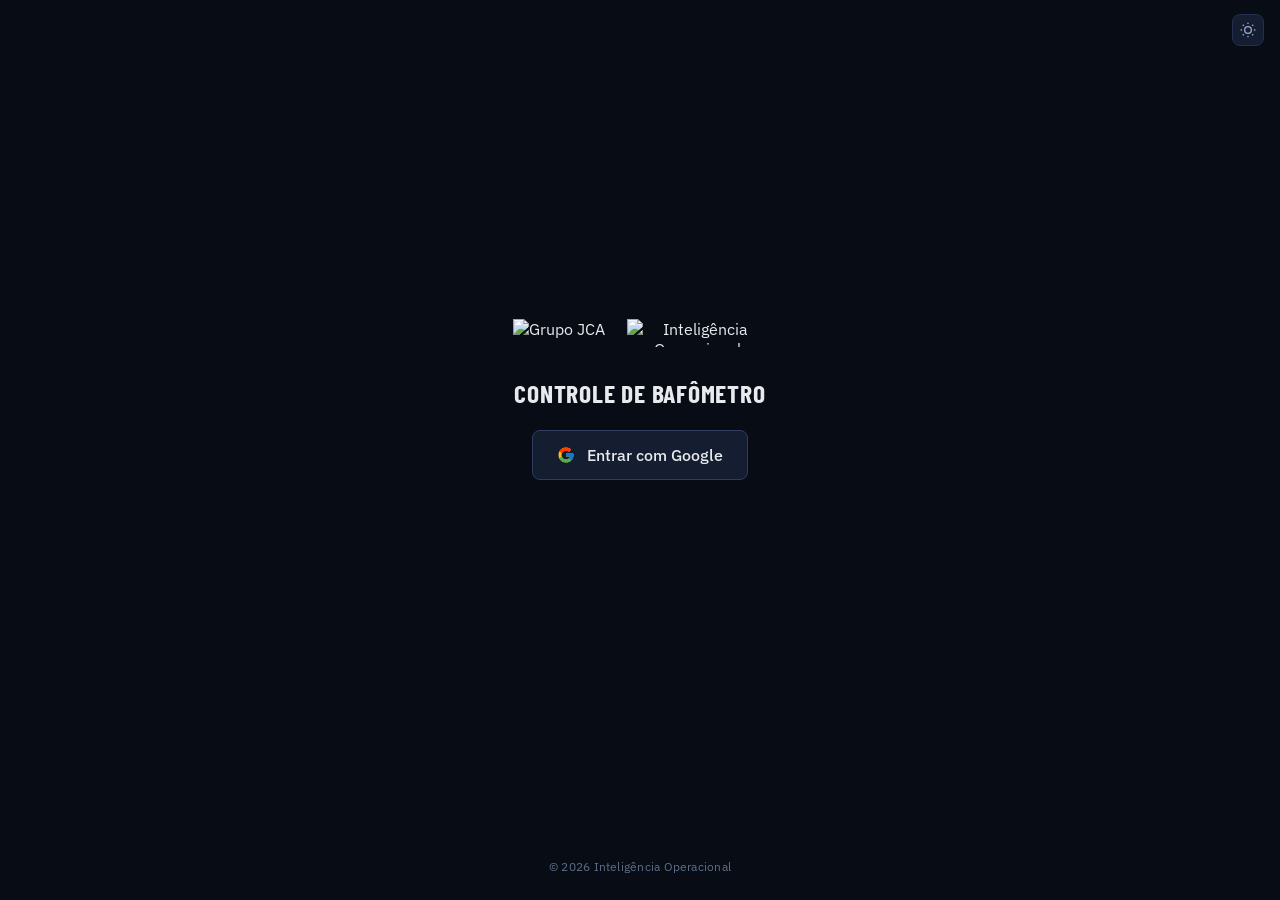
==== index.html @ 7e24a745 "Add files via upload" ====
<!DOCTYPE html>
<html lang="pt-BR">
<head>
<meta charset="UTF-8">
<meta name="viewport" content="width=device-width, initial-scale=1, viewport-fit=cover">
<title>Bafômetro JCA</title>
<meta name="theme-color" content="#080C14">
<link rel="manifest" href="manifest.json">
<link rel="icon" href="icons/icon-192.png">
<link rel="apple-touch-icon" href="icons/icon-192.png">
<link rel="stylesheet" href="css/style.css">
<script src="js/theme.js"></script>
</head>
<body>

<button id="themeToggleBtn" class="theme-toggle-btn" onclick="toggleTheme()" title="Mudar tema"
  style="position:fixed; top:14px; right:16px; z-index:300;"></button>

<div class="screen">
  <div class="login-wrap">
    <div class="login-logos-solo">
      <img class="logo-dark" src="https://res.cloudinary.com/dxnruvmgu/image/upload/v1770865291/GRUPOJCA_branco_r0nvw0.png" alt="Grupo JCA">
      <img class="logo-light" src="https://res.cloudinary.com/dxnruvmgu/image/upload/v1770942727/JCA_f9syze.png" alt="Grupo JCA">
      <img class="logo-dark" src="https://res.cloudinary.com/dxnruvmgu/image/upload/v1776647491/Intelig%C3%AAncia_horizontal_branco_yxlsyw.png" alt="Inteligência Operacional">
      <img class="logo-light" src="https://res.cloudinary.com/dln0ctawv/image/upload/v1781283106/Intelig%C3%AAncia_horizontal_preto_p6gikp_mwb3ts.png" alt="Inteligência Operacional">
    </div>
    <div>
      <h1 class="login-title">Controle de Bafômetro</h1>
    </div>

    <button class="btn-google" id="btnLogin">
      <svg width="18" height="18" viewBox="0 0 48 48"><path fill="#FFC107" d="M43.6 20.5H42V20H24v8h11.3C33.9 32.6 29.4 36 24 36c-6.6 0-12-5.4-12-12s5.4-12 12-12c3.1 0 5.9 1.2 8 3.1l5.7-5.7C34.6 6.2 29.6 4 24 4 12.9 4 4 12.9 4 24s8.9 20 20 20 20-8.9 20-20c0-1.3-.1-2.7-.4-3.5z"/><path fill="#FF3D00" d="M6.3 14.7l6.6 4.8C14.6 16 19 13 24 13c3.1 0 5.9 1.2 8 3.1l5.7-5.7C34.6 6.2 29.6 4 24 4 16.3 4 9.7 8.3 6.3 14.7z"/><path fill="#4CAF50" d="M24 44c5.5 0 10.4-2.1 14.1-5.6l-6.5-5.5C29.6 34.7 26.9 35.6 24 35.6c-5.3 0-9.8-3.4-11.4-8.1l-6.6 5C9.6 39.6 16.2 44 24 44z"/><path fill="#1976D2" d="M43.6 20.5H42V20H24v8h11.3c-.7 2.1-2 3.9-3.7 5.3l6.5 5.5C41.5 36.4 44 30.7 44 24c0-1.3-.1-2.7-.4-3.5z"/></svg>
      Entrar com Google
    </button>

    <div id="mockLoginBox" style="display:none; width:100%; max-width:300px;">
      <div class="banner warn"><span class="status-dot warn"></span>
        <span>MODO DE TESTE: js/config.js ainda não tem um Google Client ID real. Escolha um usuário fictício para navegar no app.</span>
      </div>
      <div class="field">
        <label>Usuário simulado</label>
        <select id="mockUserSelect">
          <option value="fabiana.ribeiro@viacaocometa.com">ADM · Fabiana Ribeiro (Cometa)</option>
          <option value="renata.lima@viacaocometa.com">Instrutora · Renata Souza Lima (Cometa)</option>
          <option value="juliana.martins@viacaocometa.com">Operação · Juliana Martins (Cometa)</option>
          <option value="camila.torres@opcaofretur.com.br">Operação · Camila Torres (Opção Fretur)</option>
        </select>
      </div>
      <button class="btn secondary" id="btnMockLogin">Entrar em modo teste</button>
    </div>

    <p class="login-error" id="loginError"></p>
  </div>

  <footer class="login-footer">
    <div class="partner-logos">
      <span class="partner-logo-pair" role="img" aria-label="Expresso do Sul">
        <span class="logo-face logo-dark" style="background-image:url('https://res.cloudinary.com/dln0ctawv/image/upload/v1785376783/EXP_Brancosb_pjffh8.png')"></span>
        <span class="logo-face logo-light" style="background-image:url('https://res.cloudinary.com/dln0ctawv/image/upload/v1785159113/EXP_sembolas_vnpljs.png')"></span>
      </span>
      <span class="partner-logo-pair" role="img" aria-label="Auto Viação 1001">
        <span class="logo-face" style="background-image:url('https://res.cloudinary.com/dln0ctawv/image/upload/v1779671790/1001_qisjtr_1_pzpzqw.png')"></span>
      </span>
      <span class="partner-logo-pair" role="img" aria-label="1001 Urbano">
        <span class="logo-face logo-dark" style="background-image:url('https://res.cloudinary.com/dln0ctawv/image/upload/v1781288212/1001_Urbano_Branco_noqa7d_wqaxuk.png')"></span>
        <span class="logo-face logo-light" style="background-image:url('https://res.cloudinary.com/dln0ctawv/image/upload/v1781307419/1001_URB_m1lbdu.png')"></span>
      </span>
      <span class="partner-logo-pair" role="img" aria-label="Viação Cometa">
        <span class="logo-face logo-dark" style="background-image:url('https://res.cloudinary.com/dln0ctawv/image/upload/v1785376595/Cometa_brancoSBHD_x09jcs_tvuh8m.png')"></span>
        <span class="logo-face logo-light" style="background-image:url('https://res.cloudinary.com/dln0ctawv/image/upload/v1785159067/COM_sembolas_m1eiqc.png')"></span>
      </span>
      <span class="partner-logo-pair" role="img" aria-label="Auto Viação Catarinense">
        <span class="logo-face logo-dark" style="background-image:url('https://res.cloudinary.com/dln0ctawv/image/upload/v1785376720/Catarinense_BrancoHD_nodz19_v5amix.png')"></span>
        <span class="logo-face logo-light" style="background-image:url('https://res.cloudinary.com/dln0ctawv/image/upload/v1779671813/AVC_zk4pe9_k4jgau.png')"></span>
      </span>
      <span class="partner-logo-pair" role="img" aria-label="SIT Macaé">
        <span class="logo-face logo-dark" style="background-image:url('https://res.cloudinary.com/dxnruvmgu/image/upload/v1776645576/Sit_gv7d2x.png')"></span>
        <span class="logo-face logo-light" style="background-image:url('https://res.cloudinary.com/dxnruvmgu/image/upload/v1778634339/Sit_preto_rucocl.png')"></span>
      </span>
      <span class="partner-logo-pair" role="img" aria-label="Opção Fretur">
        <span class="logo-face" style="background-image:url('https://res.cloudinary.com/dxnruvmgu/image/upload/v1776645466/Op%C3%A7%C3%A3o_ztgpnc.png')"></span>
      </span>
    </div>
    <p class="login-copyright">© 2026 Inteligência Operacional</p>
  </footer>

  <div class="toast" id="toast"></div>
</div>

<script src="js/config.js"></script>
<script src="js/sheets.js"></script>
<script type="module" src="js/auth.js"></script>
<script type="module" src="js/firebase-init.js"></script>
<script src="js/pwa.js"></script>
<script type="module">
  const btnLogin = document.getElementById("btnLogin");
  const loginError = document.getElementById("loginError");
  const toast = document.getElementById("toast");

  function showToast(msg) {
    toast.textContent = msg;
    toast.classList.add("visible");
    setTimeout(() => toast.classList.remove("visible"), 3000);
  }

  function showError(msg) {
    loginError.textContent = msg;
    loginError.classList.add("visible");
  }

  async function boot() {
    try { FirebaseDB.init(); } catch (e) { console.warn(e); }
    await Auth.init();

    if (Auth.isMockMode()) {
      btnLogin.style.display = "none";
      document.getElementById("mockLoginBox").style.display = "block";
    }

    // Se já existe sessão válida, tenta ir direto para o portal certo
    const cachedUser = Auth.getCurrentUser();
    if (cachedUser && Auth.getAccessToken()) {
      redirecionar(cachedUser).catch(() => { /* sessão expirada, segue no login */ });
    }
  }

  document.getElementById("btnMockLogin").addEventListener("click", async () => {
    loginError.classList.remove("visible");
    const email = document.getElementById("mockUserSelect").value;
    try {
      const userInfo = await Auth.mockSignIn(email);
      await redirecionar(userInfo);
    } catch (err) {
      showError(err.message || "Erro no login simulado.");
    }
  });

  async function redirecionar(userInfo) {
    const perfil = await Auth.resolveProfile(userInfo.email);
    if (!perfil) {
      showError("Seu e-mail é do domínio JCA, mas não está cadastrado na plataforma. Procure um administrador.");
      return;
    }
    sessionStorage.setItem("baf_perfil", JSON.stringify(perfil));
    if (perfil.role === "adm") {
      window.location.href = "portal-adm.html";
    } else {
      window.location.href = "portal-operacao.html";
    }
  }

  btnLogin.addEventListener("click", async () => {
    loginError.classList.remove("visible");
    btnLogin.disabled = true;
    try {
      const userInfo = await Auth.signIn();
      await redirecionar(userInfo);
    } catch (err) {
      showError(err.message || "Não foi possível entrar. Tente novamente.");
    } finally {
      btnLogin.disabled = false;
    }
  });

  boot();
</script>
</body>
</html>
---- css/style.css ----
/* ============================================================
   STYLE.CSS — Identidade visual Grupo JCA
   Reaproveitada do projeto "JCA Treinamentos" (mesma paleta,
   tipografia e padrões de componente), aplicada ao Bafômetro JCA.
   ============================================================ */

@import url('https://fonts.googleapis.com/css2?family=Barlow+Condensed:wght@400;500;600;700;800&family=IBM+Plex+Sans:wght@300;400;500;600&family=IBM+Plex+Mono:wght@400;500;600&display=swap');

*, *::before, *::after { box-sizing: border-box; margin: 0; padding: 0; }

:root {
  /* Superfícies */
  --bg:   #080C14;
  --sur:  #0F1624;
  --sur2: #151E30;
  --sur3: #1C2840;
  --bor:  #243050;
  --bor2: #2E3D60;

  /* Marca — teal JCA (equivalente ao "--col-orange" do projeto original) */
  --teal:      #00B4A6;
  --teal-dim:  #008F84;
  --teal-glow: rgba(0,180,166,.15);

  /* Semânticos */
  --gold:      #FFB800;
  --gold-dim:  rgba(255,184,0,.12);
  --coral:     #E85454;
  --coral-dim: rgba(232,84,84,.12);
  --green:     #00D68F;
  --green-dim: rgba(0,214,143,.12);
  --red:       #FF4757;
  --red-dim:   rgba(255,71,87,.12);
  --info:      #00B4D8;
  --info-dim:  rgba(0,180,216,.12);

  /* Texto */
  --tx:    #E8EAED;
  --tx2:   #9BAACC;
  --tx3:   #5C6E8A;
  --txinv: #0A0E1A;

  /* Tipografia */
  --fd: 'Barlow Condensed', sans-serif;
  --fb: 'IBM Plex Sans', sans-serif;
  --fm: 'IBM Plex Mono', monospace;

  /* Forma */
  --r4: 4px; --r8: 8px; --r12: 12px; --r16: 16px; --r20: 20px;
  --sh:   0 4px 24px rgba(0,0,0,.5);
  --shlg: 0 8px 48px rgba(0,0,0,.6);
  --shor: 0 0 20px rgba(0,180,166,.25);
  --tr: .18s cubic-bezier(.4,0,.2,1);
}

/* ── Tema claro ────────────────────────────────────────────── */
[data-theme="light"] {
  --bg:   #F0F4F8;
  --sur:  #FFFFFF;
  --sur2: #F5F7FA;
  --sur3: #E8EDF4;
  --bor:  #D0D9E8;
  --bor2: #B8C6DC;
  --tx:   #0A0E1A;
  --tx2:  #2D3A52;
  --tx3:  #5C6E8A;
  --txinv:#FFFFFF;
  --sh:   0 4px 24px rgba(0,0,0,.10);
  --shlg: 0 8px 48px rgba(0,0,0,.14);
}

html { font-size: 16px; -webkit-font-smoothing: antialiased; }

body {
  font-family: var(--fb);
  background: var(--bg);
  color: var(--tx);
  min-height: 100vh;
  display: flex;
  flex-direction: column;
  overflow-x: hidden;
  -webkit-tap-highlight-color: transparent;
}

h1, h2, h3 { font-family: var(--fd); font-weight: 700; letter-spacing: 0.02em; }
button, input, select { font-family: inherit; }
a { color: var(--teal); text-decoration: none; transition: color var(--tr); }
a:hover { color: var(--gold); }

::-webkit-scrollbar { width: 6px; height: 6px; }
::-webkit-scrollbar-track { background: var(--bg); }
::-webkit-scrollbar-thumb { background: var(--bor2); border-radius: 4px; }

/* -------------------- layout shells -------------------- */

.screen { min-height: 100vh; display: flex; flex-direction: column; }

.topbar {
  height: 56px;
  background: var(--sur);
  border-bottom: 1px solid var(--bor);
  display: flex;
  align-items: center;
  padding: 0 18px;
  gap: 12px;
  position: sticky;
  top: 0;
  z-index: 200;
}

.brand { display: flex; align-items: center; gap: 12px; min-width: 0; }
.brand img { height: 26px; width: auto; display: block; flex-shrink: 0; }
.brand-text {
  font-family: var(--fd); font-weight: 800; font-size: 1.05rem;
  letter-spacing: 0.06em; text-transform: uppercase; white-space: nowrap;
}
.brand-text span { color: var(--teal); }

/* mantido por compatibilidade (marca em forma de selo, quando não há logo) */
.brand-mark {
  width: 26px; height: 26px; border-radius: 50%;
  border: 3px solid var(--teal); position: relative; flex-shrink: 0;
}
.brand-mark::after {
  content: ""; position: absolute; inset: 6px; border-radius: 50%;
  background: var(--teal); box-shadow: 0 0 8px var(--teal);
}

.user-chip { display: flex; align-items: center; gap: 10px; font-size: 12px; color: var(--tx3); margin-left: auto; }
.user-chip img.company-logo-badge {
  width: 30px; height: 30px; border-radius: 8px; object-fit: contain;
  background: #0F1624; border: 1px solid var(--bor); padding: 4px; flex-shrink: 0;
}
.user-chip .role-tag {
  text-transform: uppercase; font-size: 10px; letter-spacing: 0.06em;
  background: var(--sur2); border: 1px solid var(--bor); color: var(--teal);
  padding: 2px 8px; border-radius: 100px; font-family: var(--fd); font-weight: 600;
}

.theme-toggle-btn {
  display: flex; align-items: center; justify-content: center;
  width: 32px; height: 32px; border-radius: var(--r8);
  border: 1px solid var(--bor); background: var(--sur2);
  color: var(--tx2); cursor: pointer; transition: all var(--tr); flex-shrink: 0;
}
.theme-toggle-btn:hover { background: var(--sur3); color: var(--teal); border-color: var(--teal); }
.theme-toggle-btn svg { width: 16px; height: 16px; stroke: currentColor; }

main { flex: 1; padding: 20px 18px; max-width: 640px; width: 100%; margin: 0 auto; }

/* -------------------- login -------------------- */

.login-wrap {
  flex: 1; display: flex; flex-direction: column; align-items: center; justify-content: center;
  text-align: center; padding: 32px 24px 24px; gap: 22px; position: relative;
}

.login-logos-solo {
  display: flex; align-items: center; justify-content: center; gap: 22px;
  flex-wrap: wrap; margin-bottom: 4px;
}
.login-logos-solo img {
  height: 28px; width: auto; max-width: 140px; object-fit: contain;
}

/* Troca automática de logo conforme o tema: .logo-dark aparece no tema
   escuro (padrão) e .logo-light aparece no tema claro. Logos que servem
   para os dois temas (sem essas classes) ficam sempre visíveis. */
.logo-light { display: none; }
.logo-dark { display: inline-block; }
[data-theme="light"] .logo-dark { display: none; }
[data-theme="light"] .logo-light { display: inline-block; }

.login-footer {
  padding: 22px 18px 26px;
  text-align: center;
}
.partner-logos {
  display: flex; align-items: center; justify-content: center;
  flex-wrap: wrap; gap: 8px;
  padding-bottom: 12px;
}
/* Caixa de tamanho fixo com a logo como background-image: o tamanho da
   caixa nunca depende do carregamento/dimensão real do arquivo, então
   não há "salto" de layout quando a imagem termina de carregar. */
.partner-logo-pair {
  position: relative;
  display: inline-block;
  width: 92px; height: 34px;
  opacity: 0.75; filter: grayscale(35%);
  transition: opacity var(--tr), filter var(--tr);
}
.partner-logo-pair:hover { opacity: 1; filter: grayscale(0%); }

.partner-logo-pair .logo-face {
  position: absolute; inset: 0;
  background-repeat: no-repeat;
  background-position: center;
  background-size: contain;
}

.login-copyright {
  font-size: 0.72rem; color: var(--tx3); letter-spacing: 0.02em;
}

.login-title {
  font-size: 1.6rem; margin-top: 4px; text-transform: uppercase; letter-spacing: 0.03em;
}
.login-sub { color: var(--tx3); font-size: 0.88rem; max-width: 320px; line-height: 1.55; }

.btn-google {
  display: inline-flex; align-items: center; gap: 12px;
  background: var(--sur2); color: var(--tx);
  border: 1px solid var(--bor2); border-radius: var(--r8);
  padding: 14px 24px; font-family: var(--fb); font-weight: 500; font-size: 1rem;
  cursor: pointer; transition: all var(--tr);
}
.btn-google:hover { background: var(--sur3); border-color: var(--teal); box-shadow: 0 0 0 3px var(--teal-glow); }
.btn-google:disabled { opacity: 0.5; cursor: not-allowed; }

.login-error {
  color: var(--red); font-size: 0.85rem; max-width: 320px; display: none;
  background: var(--red-dim); border: 1px solid rgba(255,71,87,.3);
  border-radius: var(--r8); padding: 10px 14px; line-height: 1.5;
}
.login-error.visible { display: block; }

/* -------------------- cards / forms -------------------- */

.card {
  background: var(--sur); border: 1px solid var(--bor); border-radius: var(--r12);
  padding: 20px; margin-bottom: 16px; transition: border-color var(--tr), box-shadow var(--tr);
}

.card h2 {
  font-size: 0.78rem; text-transform: uppercase; letter-spacing: 0.1em;
  color: var(--tx3); margin-bottom: 16px; font-weight: 600;
}

.field { margin-bottom: 14px; }
.field label {
  display: block; font-family: var(--fd); font-size: 0.75rem; font-weight: 600;
  color: var(--tx3); margin-bottom: 6px; text-transform: uppercase; letter-spacing: 0.08em;
}
.field input, .field select {
  width: 100%; background: var(--sur2); border: 1px solid var(--bor); color: var(--tx);
  border-radius: var(--r8); padding: 12px 12px; font-size: 0.95rem; font-family: var(--fm);
  transition: border-color var(--tr), box-shadow var(--tr); outline: none;
}
.field input:focus, .field select:focus { border-color: var(--teal); box-shadow: 0 0 0 3px var(--teal-glow); }
.field .hint { font-size: 0.75rem; color: var(--tx3); margin-top: 5px; line-height: 1.4; }
.field select { font-family: var(--fb); cursor: pointer; }

.btn {
  display: inline-flex; align-items: center; justify-content: center; gap: 8px;
  width: 100%; padding: 13px 18px; border-radius: var(--r8); border: none;
  font-family: var(--fd); font-weight: 600; font-size: 0.95rem; letter-spacing: 0.04em;
  text-transform: uppercase; cursor: pointer; transition: all var(--tr);
}
.btn:hover { transform: translateY(-1px); }
.btn:active { transform: translateY(0); }
.btn:disabled { opacity: 0.4; cursor: not-allowed; transform: none; }

.btn, .btn.primary { background: var(--teal); color: var(--txinv); }
.btn:not(.secondary):not(.danger):hover { background: var(--teal-dim); box-shadow: var(--shor); }

.btn.secondary { background: transparent; border: 1px solid var(--bor); color: var(--tx); width: auto; }
.btn.secondary:hover { background: var(--sur2); border-color: var(--bor2); color: var(--tx); }

.btn.danger { background: var(--red-dim); color: var(--red); border: 1px solid rgba(255,71,87,.3); }
.btn.danger:hover { background: var(--red); color: #fff; }

.tabs {
  display: flex; gap: 4px; margin-bottom: 18px;
  border-bottom: 1px solid var(--bor);
}
.tab {
  flex: 1; text-align: center; padding: 11px 6px;
  font-family: var(--fd); font-weight: 600; font-size: 0.82rem;
  letter-spacing: 0.05em; text-transform: uppercase;
  color: var(--tx3); cursor: pointer; user-select: none;
  border-bottom: 2px solid transparent; margin-bottom: -1px;
  transition: all var(--tr);
}
.tab:hover { color: var(--tx2); }
.tab.active { color: var(--teal); border-bottom-color: var(--teal); }

/* -------------------- alerts / badges -------------------- */

.banner {
  display: flex; align-items: flex-start; gap: 10px; padding: 13px 14px;
  border-radius: var(--r8); font-size: 0.85rem; line-height: 1.5; margin-bottom: 16px;
}
.banner.warn  { background: var(--gold-dim); color: var(--gold); border: 1px solid rgba(255,184,0,.3); }
.banner.error { background: var(--red-dim);  color: #ff9a9f;   border: 1px solid rgba(255,71,87,.3); }
.banner.ok    { background: var(--green-dim); color: #6fe7b8;  border: 1px solid rgba(0,214,143,.3); }
.hidden { display: none; }
.banner.hidden { display: none; }

.status-dot { width: 8px; height: 8px; border-radius: 50%; margin-top: 5px; flex-shrink: 0; }
.status-dot.ok { background: var(--green); }
.status-dot.warn { background: var(--gold); }
.status-dot.error { background: var(--red); }

.pill {
  font-family: var(--fd); font-size: 0.7rem; font-weight: 600;
  padding: 3px 10px; border-radius: 100px; text-transform: uppercase; letter-spacing: 0.05em;
}
.pill.ok    { background: var(--green-dim); color: #6fe7b8; border: 1px solid rgba(0,214,143,.3); }
.pill.warn  { background: var(--gold-dim);  color: var(--gold); border: 1px solid rgba(255,184,0,.3); }
.pill.error { background: var(--red-dim);   color: #ff9a9f; border: 1px solid rgba(255,71,87,.3); }

/* -------------------- resultado do teste -------------------- */

.result-gauge {
  width: 176px; height: 176px; border-radius: 50%; margin: 6px auto 18px;
  display: grid; place-items: center; border: 6px solid var(--sur3);
  transition: border-color .25s ease, box-shadow .25s ease;
}
.result-gauge.pass { border-color: var(--green); box-shadow: 0 0 28px rgba(0,214,143,.3); }
.result-gauge.fail { border-color: var(--red);   box-shadow: 0 0 28px rgba(255,71,87,.3); }
.result-gauge span { font-family: var(--fd); font-weight: 800; font-size: 1.1rem; letter-spacing: 0.04em; }
.result-gauge.pass span { color: var(--green); }
.result-gauge.fail span { color: var(--red); }

.result-options { display: grid; grid-template-columns: 1fr 1fr; gap: 12px; margin-bottom: 16px; }
.result-btn {
  padding: 22px 10px; border-radius: var(--r12); border: 1px solid var(--bor);
  background: var(--sur2); color: var(--tx);
  font-family: var(--fd); font-weight: 700; font-size: 0.9rem; letter-spacing: 0.03em;
  text-transform: uppercase; cursor: pointer; transition: all var(--tr);
}
.result-btn:hover { border-color: var(--bor2); }
.result-btn.selected.pass { border-color: var(--green); background: var(--green-dim); color: #6fe7b8; }
.result-btn.selected.fail { border-color: var(--red);   background: var(--red-dim);   color: #ff9a9f; }

/* -------------------- listas / tabelas -------------------- */

.list-row {
  display: flex; justify-content: space-between; align-items: center;
  padding: 13px 0; border-bottom: 1px solid var(--sur3); font-size: 0.87rem;
}
.list-row:last-child { border-bottom: none; }
.list-row .muted { color: var(--tx3); font-size: 0.78rem; }
.mono { font-family: var(--fm); }

.spinner {
  width: 18px; height: 18px; border: 2px solid rgba(255,255,255,0.3);
  border-top-color: var(--txinv); border-radius: 50%; animation: spin .7s linear infinite;
}
[data-theme="light"] .spinner { border-top-color: #fff; }
@keyframes spin { to { transform: rotate(360deg); } }

.toast {
  position: fixed; left: 50%; bottom: 22px; transform: translateX(-50%);
  background: var(--sur2); border: 1px solid var(--bor2); color: var(--tx);
  padding: 12px 20px; border-radius: var(--r8); font-size: 0.85rem; z-index: 9999;
  box-shadow: var(--shlg); opacity: 0; pointer-events: none;
  transition: opacity .2s ease, transform .2s ease; border-left: 3px solid var(--teal);
  max-width: 90vw;
}
.toast.visible { opacity: 1; transform: translateX(-50%) translateY(-4px); }

.empty-state {
  text-align: center; color: var(--tx3); font-size: 0.85rem; padding: 30px 10px;
}

@media (prefers-reduced-motion: reduce) {
  * { animation-duration: 0.001ms !important; transition-duration: 0.001ms !important; }
}

@media (max-width: 420px) {
  .result-gauge { width: 150px; height: 150px; }
  .brand-text { font-size: 0.92rem; }
}

/* -------------------- autocomplete de motorista -------------------- */

.autocomplete-wrap { position: relative; }

.autocomplete-list {
  position: absolute;
  left: 0; right: 0; top: calc(100% + 4px);
  background: var(--sur2);
  border: 1px solid var(--bor2);
  border-radius: var(--r8);
  box-shadow: var(--shlg);
  max-height: 240px;
  overflow-y: auto;
  z-index: 100;
}
.autocomplete-list.hidden { display: none; }

.autocomplete-item {
  padding: 10px 12px;
  font-size: 0.88rem;
  color: var(--tx);
  cursor: pointer;
  border-bottom: 1px solid var(--sur3);
  transition: background var(--tr);
}
.autocomplete-item:last-child { border-bottom: none; }
.autocomplete-item:hover, .autocomplete-item.active {
  background: var(--teal-glow);
}
.autocomplete-item .mat {
  font-family: var(--fm);
  font-size: 0.78rem;
  color: var(--tx3);
  margin-left: 6px;
}
.autocomplete-empty {
  padding: 10px 12px;
  font-size: 0.82rem;
  color: var(--tx3);
  text-align: center;
}

/* -------------------- retestes pendentes -------------------- */

#painelRetestes { border-color: var(--gold); }
#painelRetestes h2 { color: var(--gold); }

.reteste-item {
  display: flex; align-items: center; justify-content: space-between;
  gap: 10px; padding: 10px 12px;
  background: var(--sur2); border: 1px solid var(--bor);
  border-radius: var(--r8); margin-bottom: 8px;
  cursor: pointer; transition: border-color var(--tr);
}
.reteste-item:last-child { margin-bottom: 0; }
.reteste-item:hover { border-color: var(--bor2); }
.reteste-item.pronto {
  border-color: var(--gold); background: var(--gold-dim);
  animation: pulseGold 1.4s ease-in-out infinite;
}
@keyframes pulseGold {
  0%, 100% { box-shadow: 0 0 0 rgba(255,184,0,0); }
  50% { box-shadow: 0 0 12px rgba(255,184,0,.35); }
}
.reteste-item-nome { font-size: 0.87rem; font-weight: 600; }
.reteste-item-empresa { font-size: 0.72rem; color: var(--tx3); }
.reteste-item-timer {
  font-family: var(--fm); font-size: 0.9rem; font-weight: 600;
  color: var(--gold); white-space: nowrap;
}
.reteste-item.pronto .reteste-item-timer { color: var(--gold); }

/* -------------------- histórico do motorista -------------------- */

.historico-item {
  display: flex; justify-content: space-between; align-items: center;
  padding: 7px 0; border-bottom: 1px solid var(--sur3);
  font-size: 0.8rem;
}
.historico-item:last-child { border-bottom: none; }
.historico-item .data { color: var(--tx3); font-family: var(--fm); font-size: 0.72rem; }
.historico-empty { font-size: 0.8rem; color: var(--tx3); padding: 6px 0; }
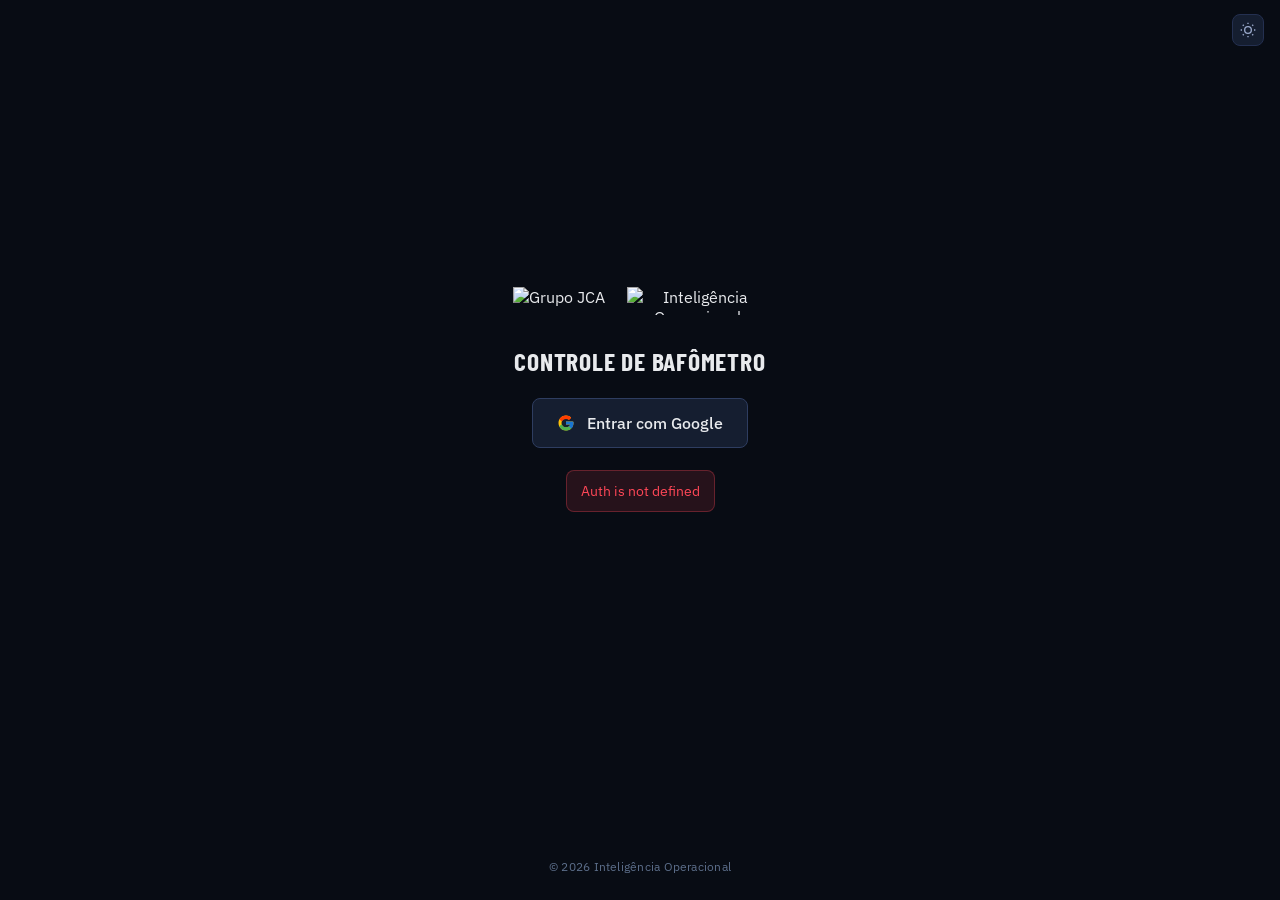
==== commit 4ab46f87: "atualização do dominio catarinense" ====
--- a/index.html
+++ b/index.html
@@ -6,8 +6,8 @@
 <title>Bafômetro JCA</title>
 <meta name="theme-color" content="#080C14">
 <link rel="manifest" href="manifest.json">
-<link rel="icon" href="icons/icon-192.png">
-<link rel="apple-touch-icon" href="icons/icon-192.png">
+<link rel="icon" href="https://res.cloudinary.com/dln0ctawv/image/upload/v1781288131/Intelig%C3%AAncia_branco_m524fk_pmmcig.png">
+<link rel="apple-touch-icon" href="https://res.cloudinary.com/dln0ctawv/image/upload/v1781288131/Intelig%C3%AAncia_branco_m524fk_pmmcig.png">
 <link rel="stylesheet" href="css/style.css">
 <script src="js/theme.js"></script>
 </head>
@@ -19,8 +19,8 @@
 <div class="screen">
   <div class="login-wrap">
     <div class="login-logos-solo">
-      <img class="logo-dark" src="https://res.cloudinary.com/dxnruvmgu/image/upload/v1770865291/GRUPOJCA_branco_r0nvw0.png" alt="Grupo JCA">
-      <img class="logo-light" src="https://res.cloudinary.com/dxnruvmgu/image/upload/v1770942727/JCA_f9syze.png" alt="Grupo JCA">
+      <img class="logo-dark" src="https://res.cloudinary.com/dln0ctawv/image/upload/v1786221931/jca-dark_feydzd.png" alt="Grupo JCA">
+      <img class="logo-light" src="https://res.cloudinary.com/dln0ctawv/image/upload/v1786221931/jca-light_ymtxih.png" alt="Grupo JCA">
       <img class="logo-dark" src="https://res.cloudinary.com/dxnruvmgu/image/upload/v1776647491/Intelig%C3%AAncia_horizontal_branco_yxlsyw.png" alt="Inteligência Operacional">
       <img class="logo-light" src="https://res.cloudinary.com/dln0ctawv/image/upload/v1781283106/Intelig%C3%AAncia_horizontal_preto_p6gikp_mwb3ts.png" alt="Inteligência Operacional">
     </div>
@@ -54,31 +54,56 @@
 
   <footer class="login-footer">
     <div class="partner-logos">
+      <!--
+        COMO AJUSTAR O TAMANHO DE CADA LOGO:
+        O "padding" dentro do style="..." de cada <span class="logo-face">
+        controla o tamanho visual daquela logo específica.
+          - AUMENTAR o padding  -> logo fica MENOR (mais espaço reservado ao redor)
+          - DIMINUIR o padding  -> logo fica MAIOR (menos espaço ao redor)
+        Formato: padding: [topo/baixo]px [esquerda/direita]px;
+        O espaço ENTRE as logos é fixo e igual pra todas (não precisa mexer aqui,
+        é controlado em css/style.css pela regra ".partner-logos { gap: 8px; }").
+        Se a logo tiver versão clara E escura (duas linhas), ajuste cada uma
+        separadamente — elas podem precisar de valores diferentes.
+      -->
+
+      <!-- Expresso do Sul -->
       <span class="partner-logo-pair" role="img" aria-label="Expresso do Sul">
-        <span class="logo-face logo-dark" style="background-image:url('https://res.cloudinary.com/dln0ctawv/image/upload/v1785376783/EXP_Brancosb_pjffh8.png')"></span>
-        <span class="logo-face logo-light" style="background-image:url('https://res.cloudinary.com/dln0ctawv/image/upload/v1785159113/EXP_sembolas_vnpljs.png')"></span>
-      </span>
+        <span class="logo-face logo-dark" style="padding: 0px 0px; background-image:url('https://res.cloudinary.com/dln0ctawv/image/upload/v1786221930/expresso-dark_hjhevm.png')"></span>
+        <span class="logo-face logo-light" style="padding: 0px 0px; background-image:url('https://res.cloudinary.com/dln0ctawv/image/upload/v1786221930/expresso-light_pqkfoq.png')"></span>
+      </span>
+
+      <!-- Auto Viação 1001 (mesma logo nos dois temas) -->
       <span class="partner-logo-pair" role="img" aria-label="Auto Viação 1001">
-        <span class="logo-face" style="background-image:url('https://res.cloudinary.com/dln0ctawv/image/upload/v1779671790/1001_qisjtr_1_pzpzqw.png')"></span>
-      </span>
-      <span class="partner-logo-pair" role="img" aria-label="1001 Urbano">
-        <span class="logo-face logo-dark" style="background-image:url('https://res.cloudinary.com/dln0ctawv/image/upload/v1781288212/1001_Urbano_Branco_noqa7d_wqaxuk.png')"></span>
-        <span class="logo-face logo-light" style="background-image:url('https://res.cloudinary.com/dln0ctawv/image/upload/v1781307419/1001_URB_m1lbdu.png')"></span>
-      </span>
+        <span class="logo-face" style="padding: 0px 0px; background-image:url('https://res.cloudinary.com/dln0ctawv/image/upload/v1786221927/1001_kktd8v.png')"></span>
+      </span>
+
+      <!-- Rápido Ribeirão (mesma logo nos dois temas) -->
+      <span class="partner-logo-pair" role="img" aria-label="Rápido Ribeirão">
+        <span class="logo-face" style="padding: 0px 0px; background-image:url('https://res.cloudinary.com/dln0ctawv/image/upload/v1786221932/rapidoribeirao-dark_swo7cs.png')"></span>
+      </span>
+
+      <!-- Viação Cometa -->
       <span class="partner-logo-pair" role="img" aria-label="Viação Cometa">
-        <span class="logo-face logo-dark" style="background-image:url('https://res.cloudinary.com/dln0ctawv/image/upload/v1785376595/Cometa_brancoSBHD_x09jcs_tvuh8m.png')"></span>
-        <span class="logo-face logo-light" style="background-image:url('https://res.cloudinary.com/dln0ctawv/image/upload/v1785159067/COM_sembolas_m1eiqc.png')"></span>
-      </span>
+        <span class="logo-face logo-dark" style="padding: 0px 0px; background-image:url('https://res.cloudinary.com/dln0ctawv/image/upload/v1786221930/cometa-dark_twlmxo.png')"></span>
+        <span class="logo-face logo-light" style="padding: 0px 0px; background-image:url('https://res.cloudinary.com/dln0ctawv/image/upload/v1786221930/cometa-light_gix3kd.png')"></span>
+      </span>
+
+      <!-- Auto Viação Catarinense -->
       <span class="partner-logo-pair" role="img" aria-label="Auto Viação Catarinense">
-        <span class="logo-face logo-dark" style="background-image:url('https://res.cloudinary.com/dln0ctawv/image/upload/v1785376720/Catarinense_BrancoHD_nodz19_v5amix.png')"></span>
-        <span class="logo-face logo-light" style="background-image:url('https://res.cloudinary.com/dln0ctawv/image/upload/v1779671813/AVC_zk4pe9_k4jgau.png')"></span>
-      </span>
+        <span class="logo-face logo-dark" style="padding: 0px 0px; background-image:url('https://res.cloudinary.com/dln0ctawv/image/upload/v1786221929/catarinense-dark_d5q2ya.png')"></span>
+        <span class="logo-face logo-light" style="padding: 0px 0px; background-image:url('https://res.cloudinary.com/dln0ctawv/image/upload/v1786221929/catarinense-light_llsvk0.png')"></span>
+      </span>
+
+      <!-- SIT Macaé -->
       <span class="partner-logo-pair" role="img" aria-label="SIT Macaé">
-        <span class="logo-face logo-dark" style="background-image:url('https://res.cloudinary.com/dxnruvmgu/image/upload/v1776645576/Sit_gv7d2x.png')"></span>
-        <span class="logo-face logo-light" style="background-image:url('https://res.cloudinary.com/dxnruvmgu/image/upload/v1778634339/Sit_preto_rucocl.png')"></span>
-      </span>
+        <span class="logo-face logo-dark" style="padding: 0px 0px; background-image:url('https://res.cloudinary.com/dln0ctawv/image/upload/v1786221932/sit-dark_jzrek0.png')"></span>
+        <span class="logo-face logo-light" style="padding: 0px 0px; background-image:url('https://res.cloudinary.com/dln0ctawv/image/upload/v1786221933/sit-light_pgsr8p.png')"></span>
+      </span>
+
+      <!-- Opção Fretur (mesma logo nos dois temas) -->
       <span class="partner-logo-pair" role="img" aria-label="Opção Fretur">
-        <span class="logo-face" style="background-image:url('https://res.cloudinary.com/dxnruvmgu/image/upload/v1776645466/Op%C3%A7%C3%A3o_ztgpnc.png')"></span>
+        <span class="logo-face" style="padding: 0px 0px; background-image:url('https://res.cloudinary.com/dln0ctawv/image/upload/v1786221931/opcao_ym4qb5.png')"></span>
       </span>
     </div>
     <p class="login-copyright">© 2026 Inteligência Operacional</p>
@@ -110,7 +135,18 @@
 
   async function boot() {
     try { FirebaseDB.init(); } catch (e) { console.warn(e); }
-    await Auth.init();
+
+    // Se acabamos de voltar do login redirecionado do Google, Auth.init()
+    // já traz o usuário processado — vai direto pro portal certo.
+    try {
+      const userVoltandoDoLogin = await Auth.init();
+      if (userVoltandoDoLogin) {
+        await redirecionar(userVoltandoDoLogin);
+        return;
+      }
+    } catch (err) {
+      showError(err.message || "Não foi possível entrar. Tente novamente.");
+    }
 
     if (Auth.isMockMode()) {
       btnLogin.style.display = "none";
@@ -153,11 +189,12 @@
     loginError.classList.remove("visible");
     btnLogin.disabled = true;
     try {
-      const userInfo = await Auth.signIn();
-      await redirecionar(userInfo);
+      // Isso navega a página inteira pro Google — não volta nada aqui.
+      // O resultado é processado em boot()/Auth.init() quando a pessoa
+      // retornar do login.
+      await Auth.signIn();
     } catch (err) {
       showError(err.message || "Não foi possível entrar. Tente novamente.");
-    } finally {
       btnLogin.disabled = false;
     }
   });
--- a/css/style.css
+++ b/css/style.css
@@ -96,13 +96,14 @@
 .screen { min-height: 100vh; display: flex; flex-direction: column; }
 
 .topbar {
-  height: 56px;
+  min-height: 56px;
   background: var(--sur);
   border-bottom: 1px solid var(--bor);
   display: flex;
   align-items: center;
-  padding: 0 18px;
-  gap: 12px;
+  flex-wrap: wrap;
+  padding: 10px 18px;
+  gap: 10px 12px;
   position: sticky;
   top: 0;
   z-index: 200;
@@ -127,6 +128,10 @@
 }
 
 .user-chip { display: flex; align-items: center; gap: 10px; font-size: 12px; color: var(--tx3); margin-left: auto; }
+.user-chip img.user-avatar {
+  width: 32px; height: 32px; border-radius: 50%; object-fit: cover;
+  border: 2px solid var(--teal); flex-shrink: 0;
+}
 .user-chip img.company-logo-badge {
   width: 30px; height: 30px; border-radius: 8px; object-fit: contain;
   background: #0F1624; border: 1px solid var(--bor); padding: 4px; flex-shrink: 0;
@@ -166,10 +171,10 @@
 /* Troca automática de logo conforme o tema: .logo-dark aparece no tema
    escuro (padrão) e .logo-light aparece no tema claro. Logos que servem
    para os dois temas (sem essas classes) ficam sempre visíveis. */
-.logo-light { display: none; }
-.logo-dark { display: inline-block; }
-[data-theme="light"] .logo-dark { display: none; }
-[data-theme="light"] .logo-light { display: inline-block; }
+.logo-light { display: none !important; }
+.logo-dark { display: inline-block !important; }
+[data-theme="light"] .logo-dark { display: none !important; }
+[data-theme="light"] .logo-light { display: inline-block !important; }
 
 .login-footer {
   padding: 22px 18px 26px;
@@ -197,6 +202,8 @@
   background-repeat: no-repeat;
   background-position: center;
   background-size: contain;
+  background-origin: content-box; /* essencial: sem isso, padding não afeta o tamanho da imagem */
+  box-sizing: border-box;
 }
 
 .login-copyright {
@@ -271,11 +278,11 @@
 .btn.danger:hover { background: var(--red); color: #fff; }
 
 .tabs {
-  display: flex; gap: 4px; margin-bottom: 18px;
+  display: flex; flex-wrap: wrap; gap: 4px; margin-bottom: 18px;
   border-bottom: 1px solid var(--bor);
 }
 .tab {
-  flex: 1; text-align: center; padding: 11px 6px;
+  flex: 1; min-width: 110px; text-align: center; padding: 11px 6px;
   font-family: var(--fd); font-weight: 600; font-size: 0.82rem;
   letter-spacing: 0.05em; text-transform: uppercase;
   color: var(--tx3); cursor: pointer; user-select: none;
@@ -369,9 +376,45 @@
   * { animation-duration: 0.001ms !important; transition-duration: 0.001ms !important; }
 }
 
-@media (max-width: 420px) {
+@media (max-width: 480px) {
   .result-gauge { width: 150px; height: 150px; }
   .brand-text { font-size: 0.92rem; }
+
+  .topbar { padding: 8px 12px; }
+  .brand-text { display: none; } /* mantém só a logo, economiza espaço */
+
+  .user-chip {
+    flex-wrap: nowrap;
+    gap: 6px;
+    max-width: 100%;
+    min-width: 0;
+  }
+  .user-chip > div {
+    min-width: 0;
+    overflow: hidden;
+  }
+  .user-chip #userName {
+    white-space: nowrap;
+    overflow: hidden;
+    text-overflow: ellipsis;
+    max-width: 34vw;
+    font-size: 0.78rem !important;
+  }
+  .user-chip > div > div:last-child {
+    white-space: nowrap;
+    overflow: hidden;
+    text-overflow: ellipsis;
+    font-size: 0.68rem;
+  }
+  .user-chip .role-tag { padding: 1px 6px; font-size: 9px; }
+  .user-chip img.company-logo-badge { width: 24px; height: 24px; }
+  .user-chip img.user-avatar { width: 26px; height: 26px; }
+  .theme-toggle-btn { width: 28px; height: 28px; }
+  .user-chip .btn.secondary {
+    padding: 6px 9px !important;
+    font-size: 10px !important;
+    white-space: nowrap;
+  }
 }
 
 /* -------------------- autocomplete de motorista -------------------- */
@@ -455,4 +498,57 @@
 }
 .historico-item:last-child { border-bottom: none; }
 .historico-item .data { color: var(--tx3); font-family: var(--fm); font-size: 0.72rem; }
-.historico-empty { font-size: 0.8rem; color: var(--tx3); padding: 6px 0; }+.historico-empty { font-size: 0.8rem; color: var(--tx3); padding: 6px 0; }
+
+/* -------------------- modal (detalhe de equipamento) -------------------- */
+
+.modal-bg {
+  display: none;
+  position: fixed; inset: 0;
+  background: rgba(0,0,0,.75);
+  z-index: 500;
+  align-items: center; justify-content: center;
+  padding: 20px;
+}
+.modal-bg.open { display: flex; }
+
+.modal {
+  background: var(--sur);
+  border: 1px solid var(--bor);
+  border-radius: var(--r16);
+  width: 100%;
+  max-height: 90vh;
+  overflow-y: auto;
+}
+.modal-md { max-width: 520px; }
+
+.modal-head {
+  padding: 18px 20px 14px;
+  border-bottom: 1px solid var(--bor);
+  display: flex; align-items: center; justify-content: space-between;
+}
+.modal-title {
+  font-family: var(--fd); font-size: 1.15rem; font-weight: 700;
+  text-transform: uppercase; letter-spacing: 0.03em;
+}
+.modal-body { padding: 18px 20px; display: flex; flex-direction: column; gap: 12px; }
+
+.detalhe-linha {
+  display: flex; justify-content: space-between; gap: 10px;
+  padding: 7px 0; border-bottom: 1px solid var(--sur3);
+  font-size: 0.87rem;
+}
+.detalhe-linha:last-child { border-bottom: none; }
+.detalhe-linha .label { color: var(--tx3); }
+.detalhe-linha .valor { color: var(--tx); font-family: var(--fm); text-align: right; }
+
+/* -------------------- textarea (Medida Disciplinar) -------------------- */
+
+.field textarea, .ftextarea-plain {
+  width: 100%;
+  background: var(--sur2); border: 1px solid var(--bor); color: var(--tx);
+  border-radius: var(--r8); padding: 12px 12px; font-size: 0.9rem;
+  font-family: var(--fb); resize: vertical; min-height: 70px;
+  transition: border-color var(--tr), box-shadow var(--tr); outline: none;
+}
+.field textarea:focus { border-color: var(--teal); box-shadow: 0 0 0 3px var(--teal-glow); }
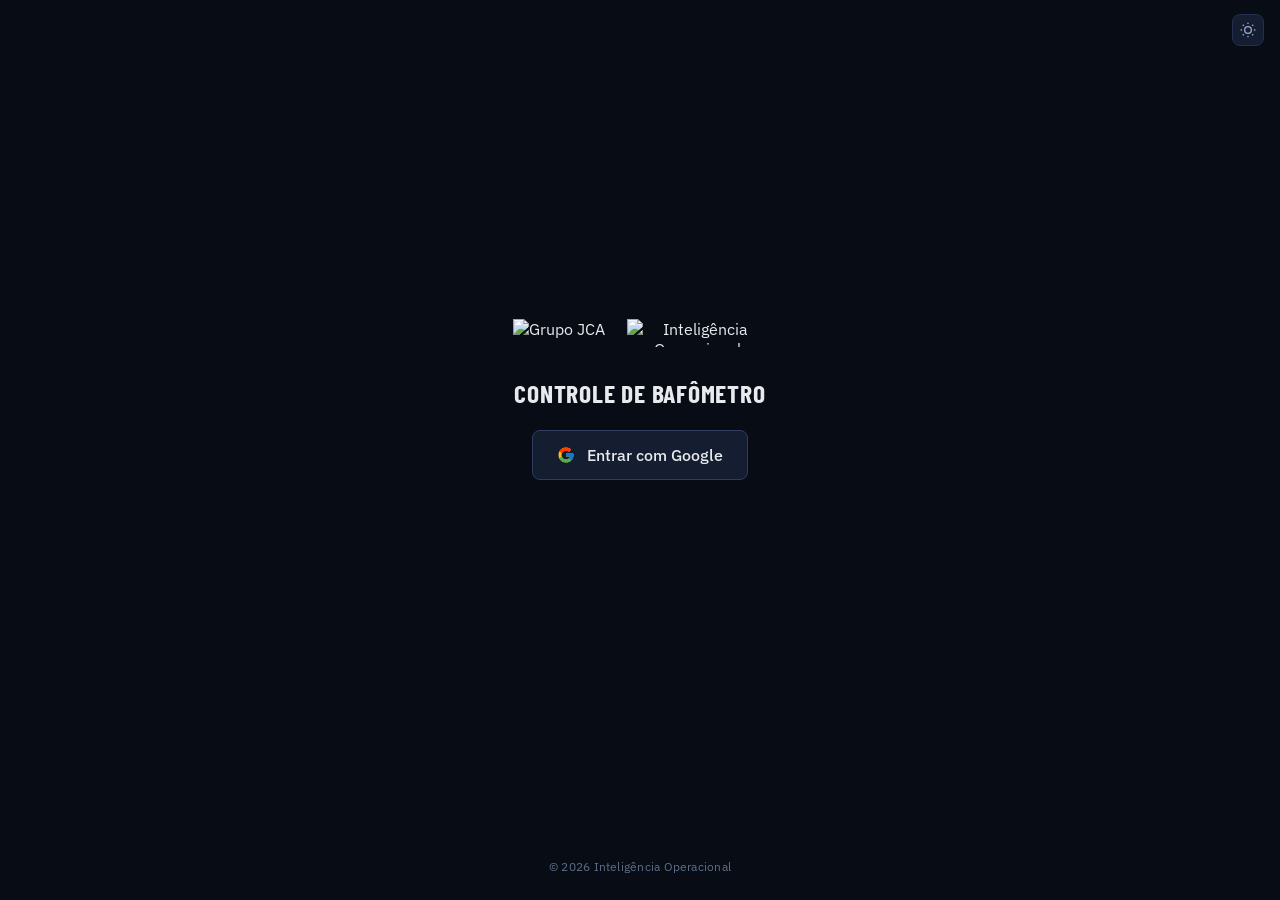
==== commit 119499f5: "inserção de novo modelo para relatorio,campo de cnpj" ====
--- a/index.html
+++ b/index.html
@@ -135,18 +135,7 @@
 
   async function boot() {
     try { FirebaseDB.init(); } catch (e) { console.warn(e); }
-
-    // Se acabamos de voltar do login redirecionado do Google, Auth.init()
-    // já traz o usuário processado — vai direto pro portal certo.
-    try {
-      const userVoltandoDoLogin = await Auth.init();
-      if (userVoltandoDoLogin) {
-        await redirecionar(userVoltandoDoLogin);
-        return;
-      }
-    } catch (err) {
-      showError(err.message || "Não foi possível entrar. Tente novamente.");
-    }
+    await Auth.init();
 
     if (Auth.isMockMode()) {
       btnLogin.style.display = "none";
@@ -189,12 +178,11 @@
     loginError.classList.remove("visible");
     btnLogin.disabled = true;
     try {
-      // Isso navega a página inteira pro Google — não volta nada aqui.
-      // O resultado é processado em boot()/Auth.init() quando a pessoa
-      // retornar do login.
-      await Auth.signIn();
+      const userInfo = await Auth.signIn();
+      await redirecionar(userInfo);
     } catch (err) {
       showError(err.message || "Não foi possível entrar. Tente novamente.");
+    } finally {
       btnLogin.disabled = false;
     }
   });
